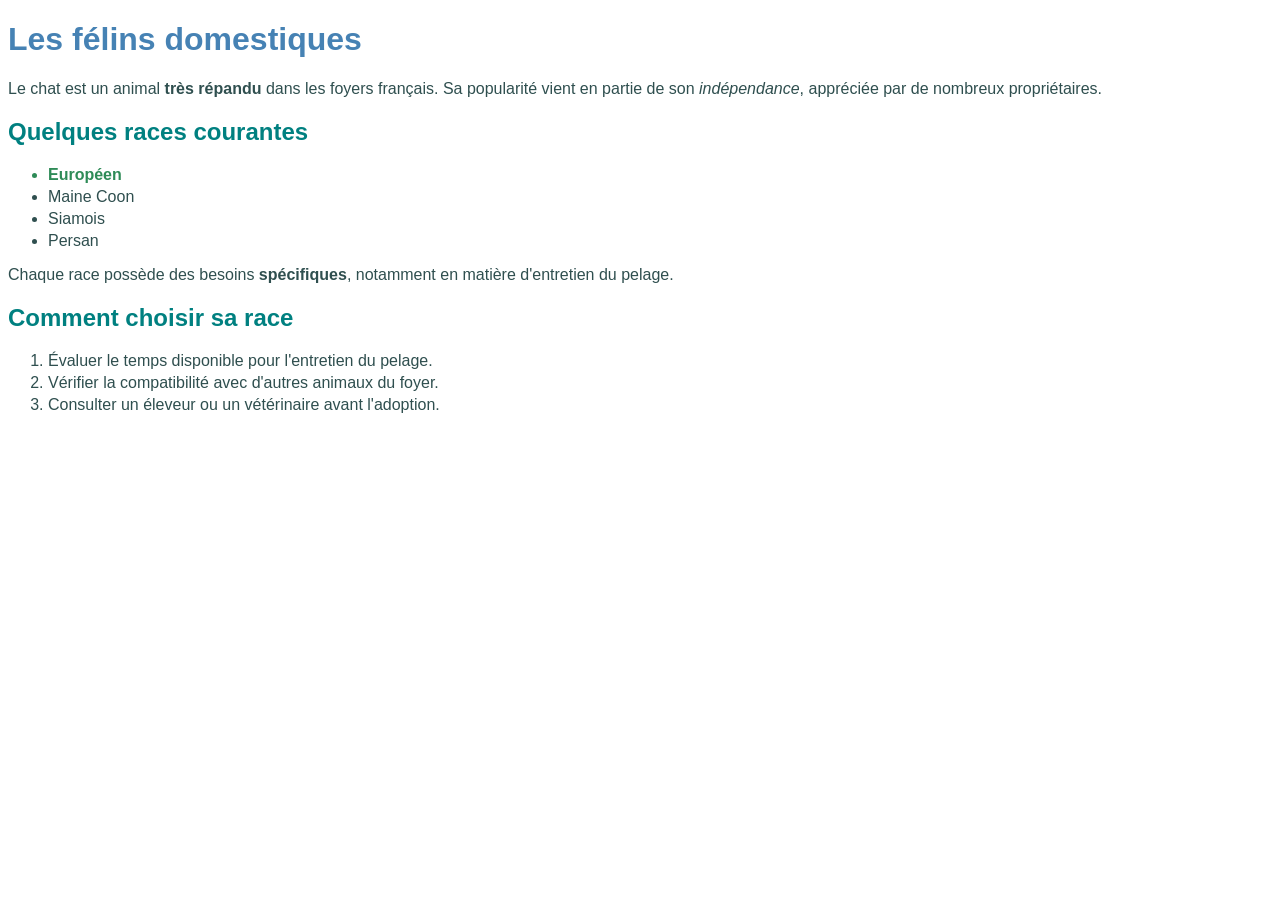
==== cours/html-css/03-texte-et-css/index.html @ 74310c18 "Partie 3 : structure de texte et premier style CSS" ====
<!DOCTYPE html>
<html lang="fr">

<head>
    <meta charset="UTF-8">
    <title>Les félins domestiques</title>
    <link rel="stylesheet" href="style.css">
</head>

<body>
    <h1>Les félins domestiques</h1>
    <p>Le chat est un animal <strong>très répandu</strong> dans les foyers français. Sa popularité vient en partie de
        son <em>indépendance</em>, appréciée par de nombreux propriétaires.</p>
    <h2>Quelques races courantes</h2>
    <ul>
        <li class="recommandee">Européen</li>
        <li>Maine Coon</li>
        <li>Siamois</li>
        <li>Persan</li>
    </ul>
    <p>Chaque race possède des besoins <strong>spécifiques</strong>, notamment en matière d'entretien du pelage.</p>
    <h2>Comment choisir sa race</h2>
    <ol>
        <li>Évaluer le temps disponible pour l'entretien du pelage.</li>
        <li>Vérifier la compatibilité avec d'autres animaux du foyer.</li>
        <li>Consulter un éleveur ou un vétérinaire avant l'adoption.</li>
    </ol>
</body>

</html>
---- cours/html-css/03-texte-et-css/style.css ----
body {
    font-family: Arial, sans-serif;
    color: darkslategray;
}

h1 {
    color: steelblue;
}

h2 {
    color: teal;
}

li {
    margin-bottom: 4px;
}

.recommandee {
    font-weight: bold;
    color: seagreen;
}
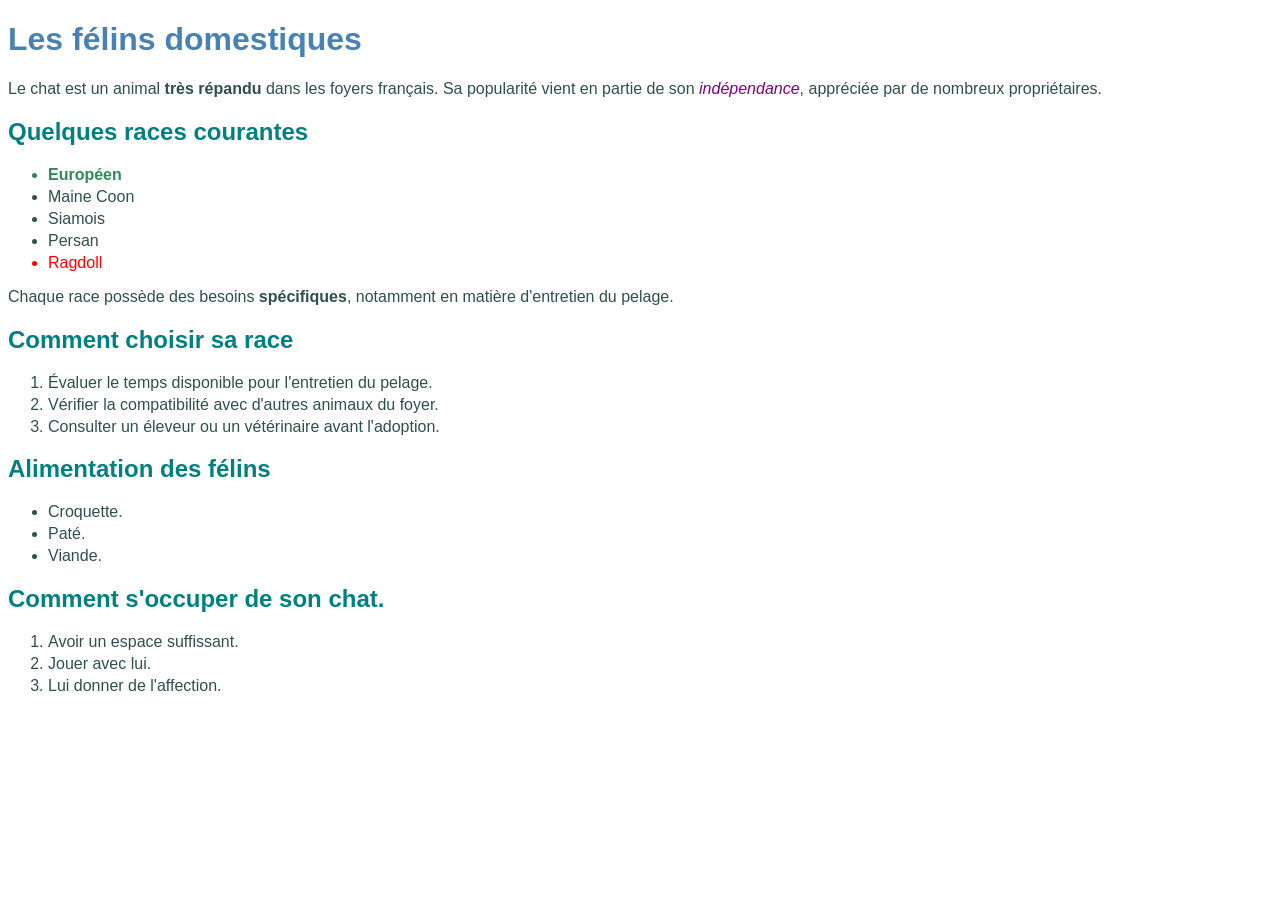
==== commit 91b10f5b: "Partie 4 : cascade et spécificité CSS (identifiant, classe, balise)" ====
--- a/cours/html-css/03-texte-et-css/index.html
+++ b/cours/html-css/03-texte-et-css/index.html
@@ -17,6 +17,7 @@
         <li>Maine Coon</li>
         <li>Siamois</li>
         <li>Persan</li>
+        <li class="deconseillee">Ragdoll</li>
     </ul>
     <p>Chaque race possède des besoins <strong>spécifiques</strong>, notamment en matière d'entretien du pelage.</p>
     <h2>Comment choisir sa race</h2>
@@ -25,6 +26,21 @@
         <li>Vérifier la compatibilité avec d'autres animaux du foyer.</li>
         <li>Consulter un éleveur ou un vétérinaire avant l'adoption.</li>
     </ol>
+    <h2>Alimentation des félins</h2>
+    <ul>
+        <li>Croquette. </li>
+        <li>Paté.</li>
+        <li>Viande.</li>
+    </ul>
+    <h2>Comment s'occuper de son chat.</h2>
+    <ol>
+        <li>Avoir un espace suffissant.</li>
+        <li>Jouer avec lui. </li>
+        <li>Lui donner de l'affection.</li>
+    </ol>
+    </ul>
+</body>
+</body>
 </body>
 
 </html>
--- a/cours/html-css/03-texte-et-css/style.css
+++ b/cours/html-css/03-texte-et-css/style.css
@@ -18,4 +18,19 @@
 .recommandee {
     font-weight: bold;
     color: seagreen;
+    background-color: white;
+    transition: background-color 0.5s;
 }
+
+.deconseillee {
+    color: red;
+
+}
+
+em {
+    color: purple;
+}
+
+.recommandee:hover {
+    background-color: gold;
+}
